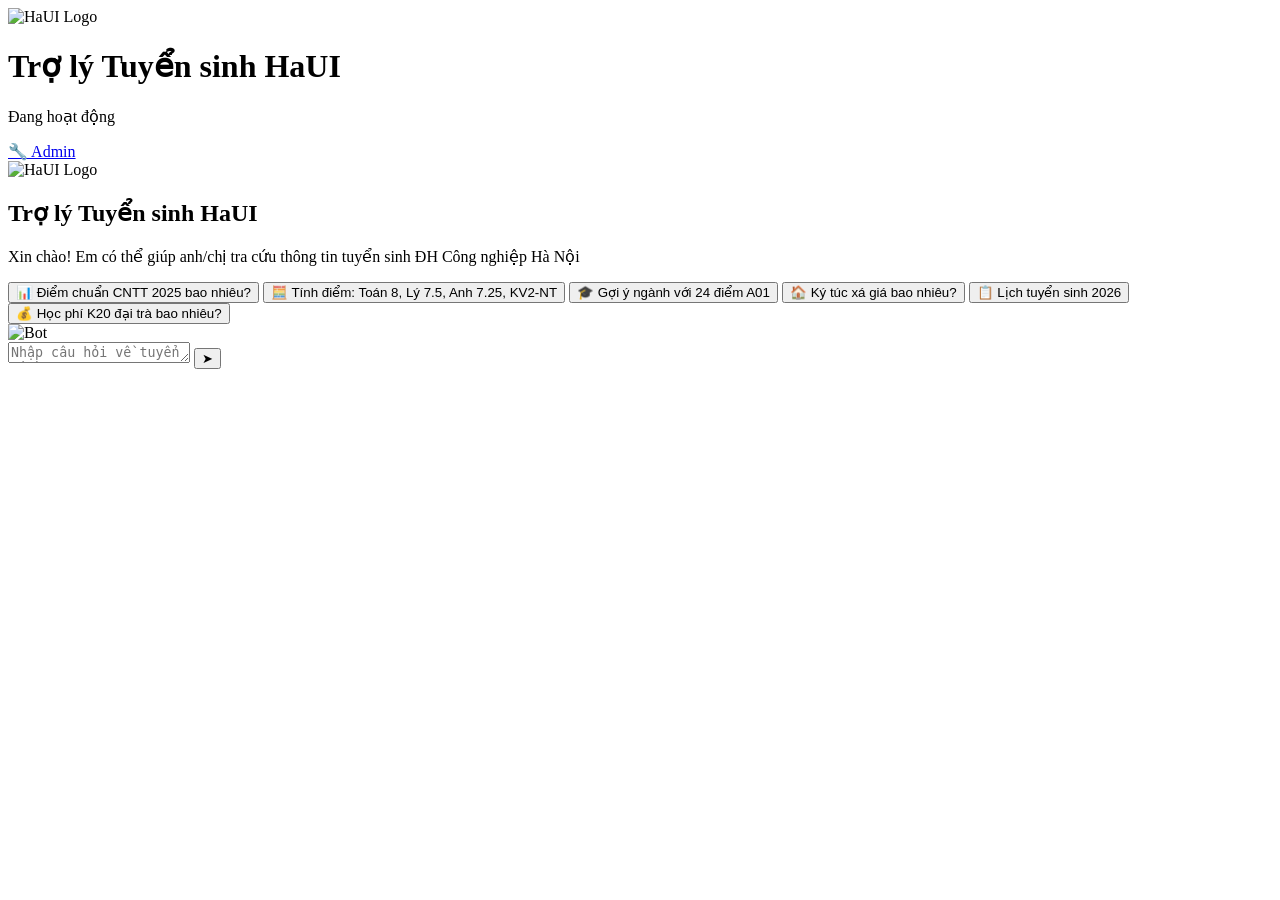
==== static/index.html @ 141eda1e "add project" ====
<!DOCTYPE html>
<html lang="vi">

<head>
    <meta charset="UTF-8">
    <meta name="viewport" content="width=device-width, initial-scale=1.0">
    <title>Trợ lý Tuyển sinh HaUI — Chatbot Tư vấn</title>
    <meta name="description"
        content="Chatbot tư vấn tuyển sinh Đại học Công nghiệp Hà Nội (HaUI). Tra cứu điểm chuẩn, tính điểm xét tuyển, gợi ý ngành học.">
    <link rel="stylesheet" href="/style.css">
    <script src="https://cdn.jsdelivr.net/npm/marked/marked.min.js"></script>
</head>

<body>
    <div class="chat-container">
        <!-- Header -->
        <div class="chat-header">
            <div class="header-left">
                <img src="/favicon.png" alt="HaUI Logo" class="header-logo">
                <div class="header-info">
                    <h1>Trợ lý Tuyển sinh HaUI</h1>
                    <p><span class="status-dot"></span> Đang hoạt động</p>
                </div>
            </div>
            <div class="header-right">
                <a href="/admin" class="header-btn">🔧 Admin</a>
            </div>
        </div>

        <!-- Messages Area -->
        <div class="messages-area" id="messagesArea">
            <!-- Welcome Screen -->
            <div class="welcome-screen" id="welcomeScreen">
                <img src="/favicon.png" alt="HaUI Logo" class="welcome-logo">
                <h2>Trợ lý Tuyển sinh HaUI</h2>
                <p>Xin chào! Em có thể giúp anh/chị tra cứu thông tin tuyển sinh ĐH Công nghiệp Hà Nội</p>
                <div class="suggestions" id="suggestions">
                    <button class="suggestion-chip" onclick="sendSuggestion(this)">
                        <span class="chip-icon">📊</span>
                        Điểm chuẩn CNTT 2025 bao nhiêu?
                    </button>
                    <button class="suggestion-chip" onclick="sendSuggestion(this)">
                        <span class="chip-icon">🧮</span>
                        Tính điểm: Toán 8, Lý 7.5, Anh 7.25, KV2-NT
                    </button>
                    <button class="suggestion-chip" onclick="sendSuggestion(this)">
                        <span class="chip-icon">🎓</span>
                        Gợi ý ngành với 24 điểm A01
                    </button>
                    <button class="suggestion-chip" onclick="sendSuggestion(this)">
                        <span class="chip-icon">🏠</span>
                        Ký túc xá giá bao nhiêu?
                    </button>
                    <button class="suggestion-chip" onclick="sendSuggestion(this)">
                        <span class="chip-icon">📋</span>
                        Lịch tuyển sinh 2026
                    </button>
                    <button class="suggestion-chip" onclick="sendSuggestion(this)">
                        <span class="chip-icon">💰</span>
                        Học phí K20 đại trà bao nhiêu?
                    </button>
                </div>
            </div>

            <!-- Typing Indicator -->
            <div class="typing-indicator" id="typingIndicator">
                <img src="/favicon.png" alt="Bot" class="message-avatar bot-avatar">
                <div class="typing-dots">
                    <span></span><span></span><span></span>
                </div>
            </div>
        </div>

        <!-- Input Area -->
        <div class="input-area">
            <div class="input-wrapper">
                <textarea class="input-field" id="userInput" placeholder="Nhập câu hỏi về tuyển sinh HaUI..." rows="1"
                    onkeydown="handleKeyDown(event)"></textarea>
                <button class="send-btn" id="sendBtn" onclick="sendMessage()">➤</button>
            </div>
        </div>
    </div>

    <script src="/app.js"></script>
</body>

</html>
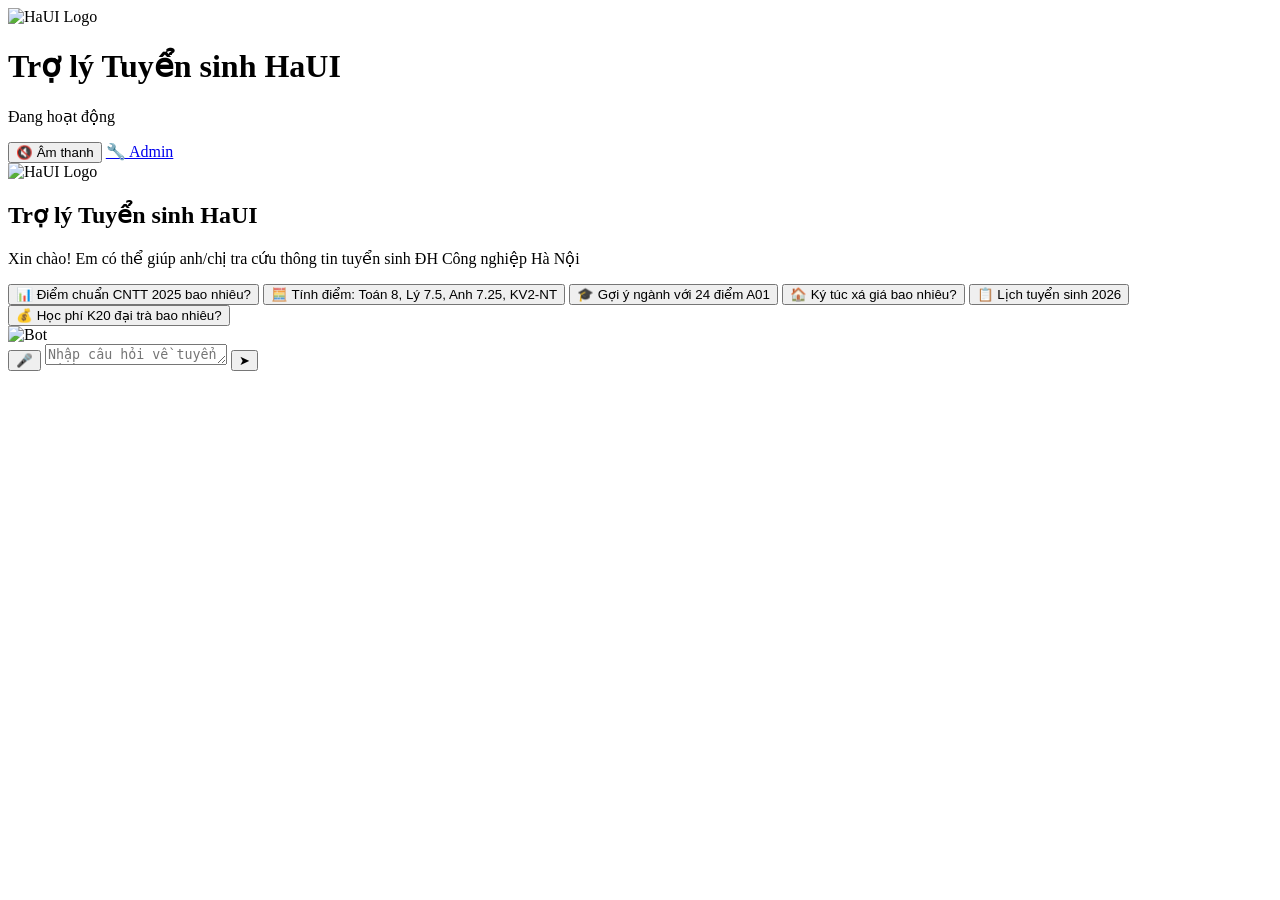
==== commit 1129754a: "add" ====
--- a/static/index.html
+++ b/static/index.html
@@ -23,6 +23,7 @@
                 </div>
             </div>
             <div class="header-right">
+                <button class="header-btn" id="speakerBtn" onclick="toggleSpeaker()" title="Bật/tắt giọng nói">🔇 Âm thanh</button>
                 <a href="/admin" class="header-btn">🔧 Admin</a>
             </div>
         </div>
@@ -74,6 +75,7 @@
         <!-- Input Area -->
         <div class="input-area">
             <div class="input-wrapper">
+                <button class="voice-btn" id="voiceBtn" onclick="toggleRecording()" title="Nhấn để nói">🎤</button>
                 <textarea class="input-field" id="userInput" placeholder="Nhập câu hỏi về tuyển sinh HaUI..." rows="1"
                     onkeydown="handleKeyDown(event)"></textarea>
                 <button class="send-btn" id="sendBtn" onclick="sendMessage()">➤</button>
